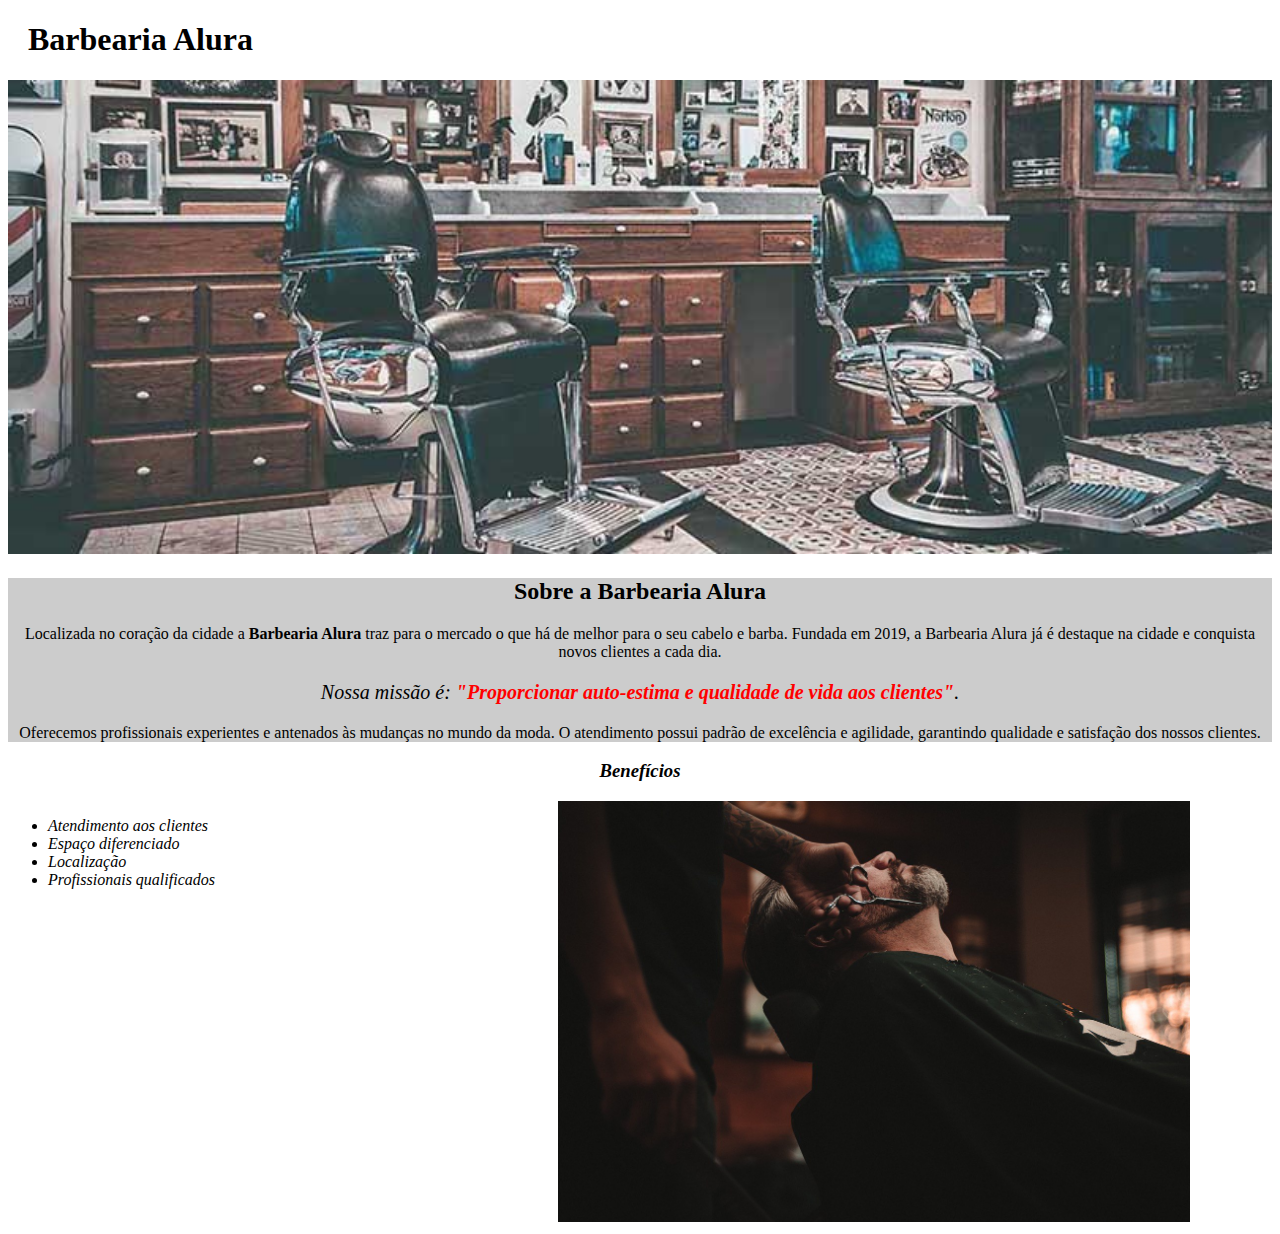
==== index.html @ 68efa645 "First commit" ====
<!DOCTYPE html>
<html lang="pr-br">

<head>
    <meta charset="UTF-8">
    <meta name="viewport" content="width=device-width, initial-scale=1.0">
    <title>Alura Barbearia</title>

    <link rel="stylesheet" href="style.css">
    <style>

    </style>
</head>

<body>
    <header class="tituloprincipal">
        <h1> Barbearia Alura</h1>
    </header>
    <img src="banner.jpg" alt="bannerbarbearia" id="bannerbarbearia">
    <div class="Principal">
        <h2 class="titulocentralizado">Sobre a Barbearia Alura</h2>

        <p>Localizada no coração da cidade a <strong>Barbearia Alura</strong> traz para o mercado o que há de melhor para o seu cabelo e barba. Fundada em 2019, a Barbearia Alura já é destaque na cidade e conquista novos clientes a cada dia.</p>

        <p id="missao"><em>Nossa missão é: <strong>"Proporcionar auto-estima e qualidade de vida aos clientes"</strong>.</em></p>

        <p>Oferecemos profissionais experientes e antenados às mudanças no mundo da moda. O atendimento possui padrão de excelência e agilidade, garantindo qualidade e satisfação dos nossos clientes.</p>
    </div>
    <div class="Beneficios">
        <h3 class="titulocentralizado">Benefícios</h3>
        <ul>
            <li>Atendimento aos clientes</li>
            <li>Espaço diferenciado</li>
            <li>Localização</li>
            <li>Profissionais qualificados</li>
        </ul>
        <img src="beneficios.jpg" alt="beneficios" id="beneficiosimagem">
    </div>
</body>

</html>
---- style.css ----
.tituloprincipal {
    /*Cabecalho*/
    padding-left: 20px;
}

.Principal {
    /*div com class=Principal*/
    background-color: #CCCCCC;
    /*cor de fundo cinza*/
    text-align: center;
    /*linha do texto ao centro*/
}

#bannerbarbearia {
    /*imagem de banner*/
    width: 100%;
    /*oucar 100% da largura*/
}

.titulocentralizado {
    /*título h2 e h3*/
    text-align: center;
    /* texto alinhado ao centro*/
}

#missao {
    /*p id = missao*/
    font-size: 20px;
    /*fonte de 20px para deixar maior dar mais importancia*/
}

em strong {
    /*tudo q estiver em itálico e em negrito*/
    color: red;
    /*cor da fonte vermelha*/
}

.Beneficios {
    /*div class = Beneficios*/
    background-color: #FFFFFF;
    /*cor de fundo branza*/
    font-style: italic;
    /* fonte itálica para dar mais destaque */
}

ul {
    /*lista não ordenada*/
    display: inline-block;
    /* toda a "ul" deverá estar colocada alinhada */
    vertical-align: top;
    /*ao invés da imagem estar alinhada de baixo para acima, agora estará alinhada de cima para baixo */
    width: 20%;
    /* largura preenche 20% da tela */
    margin-right: 20%;
    /* margem à direitra estará alinha à 20% da tela */
}

#beneficiosimagem {
    /*imagem beneficios*/
    width: 50%;
    /* imagem com largura de 50% da tela */
}
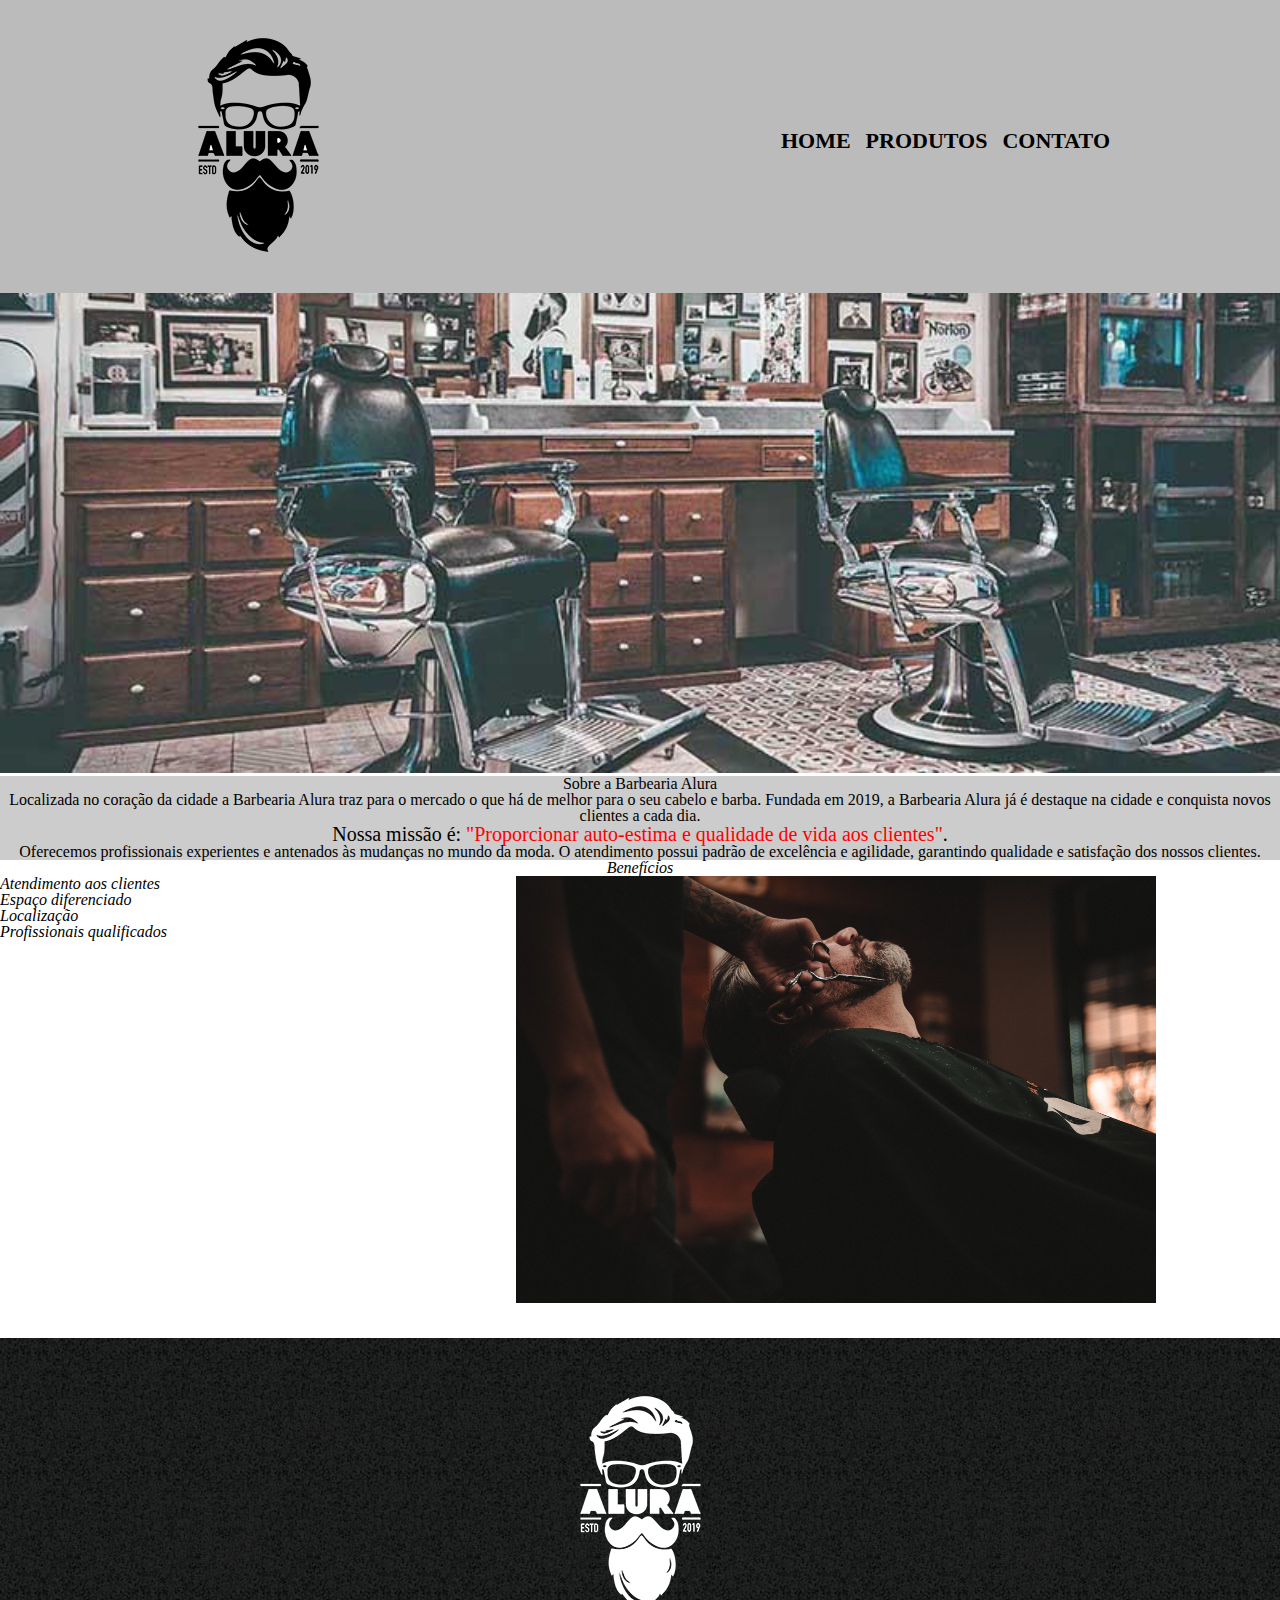
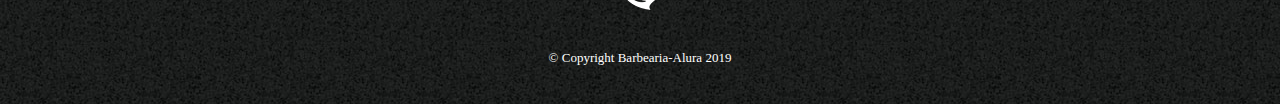
==== commit 9ec824a4: "Organizando arquivos" ====
--- a/index.html
+++ b/index.html
@@ -5,18 +5,30 @@
     <meta charset="UTF-8">
     <meta name="viewport" content="width=device-width, initial-scale=1.0">
     <title>Alura Barbearia</title>
-
-    <link rel="stylesheet" href="style.css">
+    <link rel="stylesheet" href="./css/reset.css">
+    <link rel="stylesheet" href="/css/style.css">
     <style>
 
     </style>
 </head>
 
+
 <body>
-    <header class="tituloprincipal">
-        <h1> Barbearia Alura</h1>
+    <header>
+        <div class="caixa">
+            <h1><img src="./images/logo.png" alt="logo"></h1>
+    
+            <nav>
+                <ul>
+                    <li><a href="index.html">Home<a></li> 
+                    <li><a href="produtos.html"> Produtos</a></li>
+                    <li><a href="contato.html"> Contato</a></li>
+                </ul>
+            </nav>
+        </div>
     </header>
-    <img src="banner.jpg" alt="bannerbarbearia" id="bannerbarbearia">
+    
+    <img src="./images/banner.jpg" alt="bannerbarbearia" id="bannerbarbearia">
     <div class="Principal">
         <h2 class="titulocentralizado">Sobre a Barbearia Alura</h2>
 
@@ -34,8 +46,13 @@
             <li>Localização</li>
             <li>Profissionais qualificados</li>
         </ul>
-        <img src="beneficios.jpg" alt="beneficios" id="beneficiosimagem">
+        <img src="./images/beneficios.jpg" alt="beneficios" id="beneficiosimagem">
     </div>
 </body>
 
+<footer>
+    <img src="./images/logo-branco.png" alt="Logo Barbearia">
+    <p class="copyright">&copy; Copyright Barbearia-Alura 2019</p>
+</footer>
+
 </html>--- a/css/style.css
+++ b/css/style.css
@@ -0,0 +1,122 @@
+header {
+    background: #BBBBBB;
+    padding: 20px 0;
+    
+}
+
+.caixa {
+    width: 940px;
+    position: relative;
+    margin: 0 auto;
+    
+}
+
+nav {
+    position: absolute;
+    top: 110px;
+    right: 0;
+}
+
+nav ul{
+    display: flex;
+}
+
+nav li {
+    
+    display: inline;
+    margin: 0 0 0 15px;
+}
+
+nav a {
+    text-transform: uppercase;
+    color: #000000;
+    font-weight: bold;
+    font-size: 22px;
+    text-decoration: none;
+}
+nav a:hover {
+color: #c78c19;
+text-decoration: underline;
+} 
+
+.tituloprincipal {
+    /*Cabecalho*/
+    padding-left: 20px;
+}
+
+.Principal {
+    /*div com class=Principal*/
+    background-color: #CCCCCC;
+    /*cor de fundo cinza*/
+    text-align: center;
+    /*linha do texto ao centro*/
+}
+
+#bannerbarbearia {
+    /*imagem de banner*/
+    width: 100%;
+    /*oucar 100% da largura*/
+}
+
+.titulocentralizado {
+    /*título h2 e h3*/
+    text-align: center;
+    /* texto alinhado ao centro*/
+}
+
+#missao {
+    /*p id = missao*/
+    font-size: 20px;
+    /*fonte de 20px para deixar maior dar mais importancia*/
+}
+
+em strong {
+    /*tudo q estiver em itálico e em negrito*/
+    color: red;
+    /*cor da fonte vermelha*/
+}
+
+.Beneficios {
+    /*div class = Beneficios*/
+    background-color: #FFFFFF;
+    /*cor de fundo branza*/
+    font-style: italic;
+    /* fonte itálica para dar mais destaque */
+}
+
+ul {
+    /*lista não ordenada*/
+    display: inline-block;
+    /* toda a "ul" deverá estar colocada alinhada */
+    vertical-align: top;
+    /*ao invés da imagem estar alinhada de baixo para acima, agora estará alinhada de cima para baixo */
+    width: 20%;
+    /* largura preenche 20% da tela */
+    margin-right: 20%;
+    /* margem à direitra estará alinha à 20% da tela */
+}
+
+#beneficiosimagem {
+    /*imagem beneficios*/
+    width: 50%;
+    /* imagem com largura de 50% da tela */
+}
+
+footer{
+    
+    background-image: url(./bg.jpg);
+
+    text-align: center;
+
+    padding: 40px 0;
+
+    margin-top: 2rem;
+
+}
+
+.copyright{
+
+    color: white;
+    font-size: 13px;
+    margin: 20px 0 0;
+}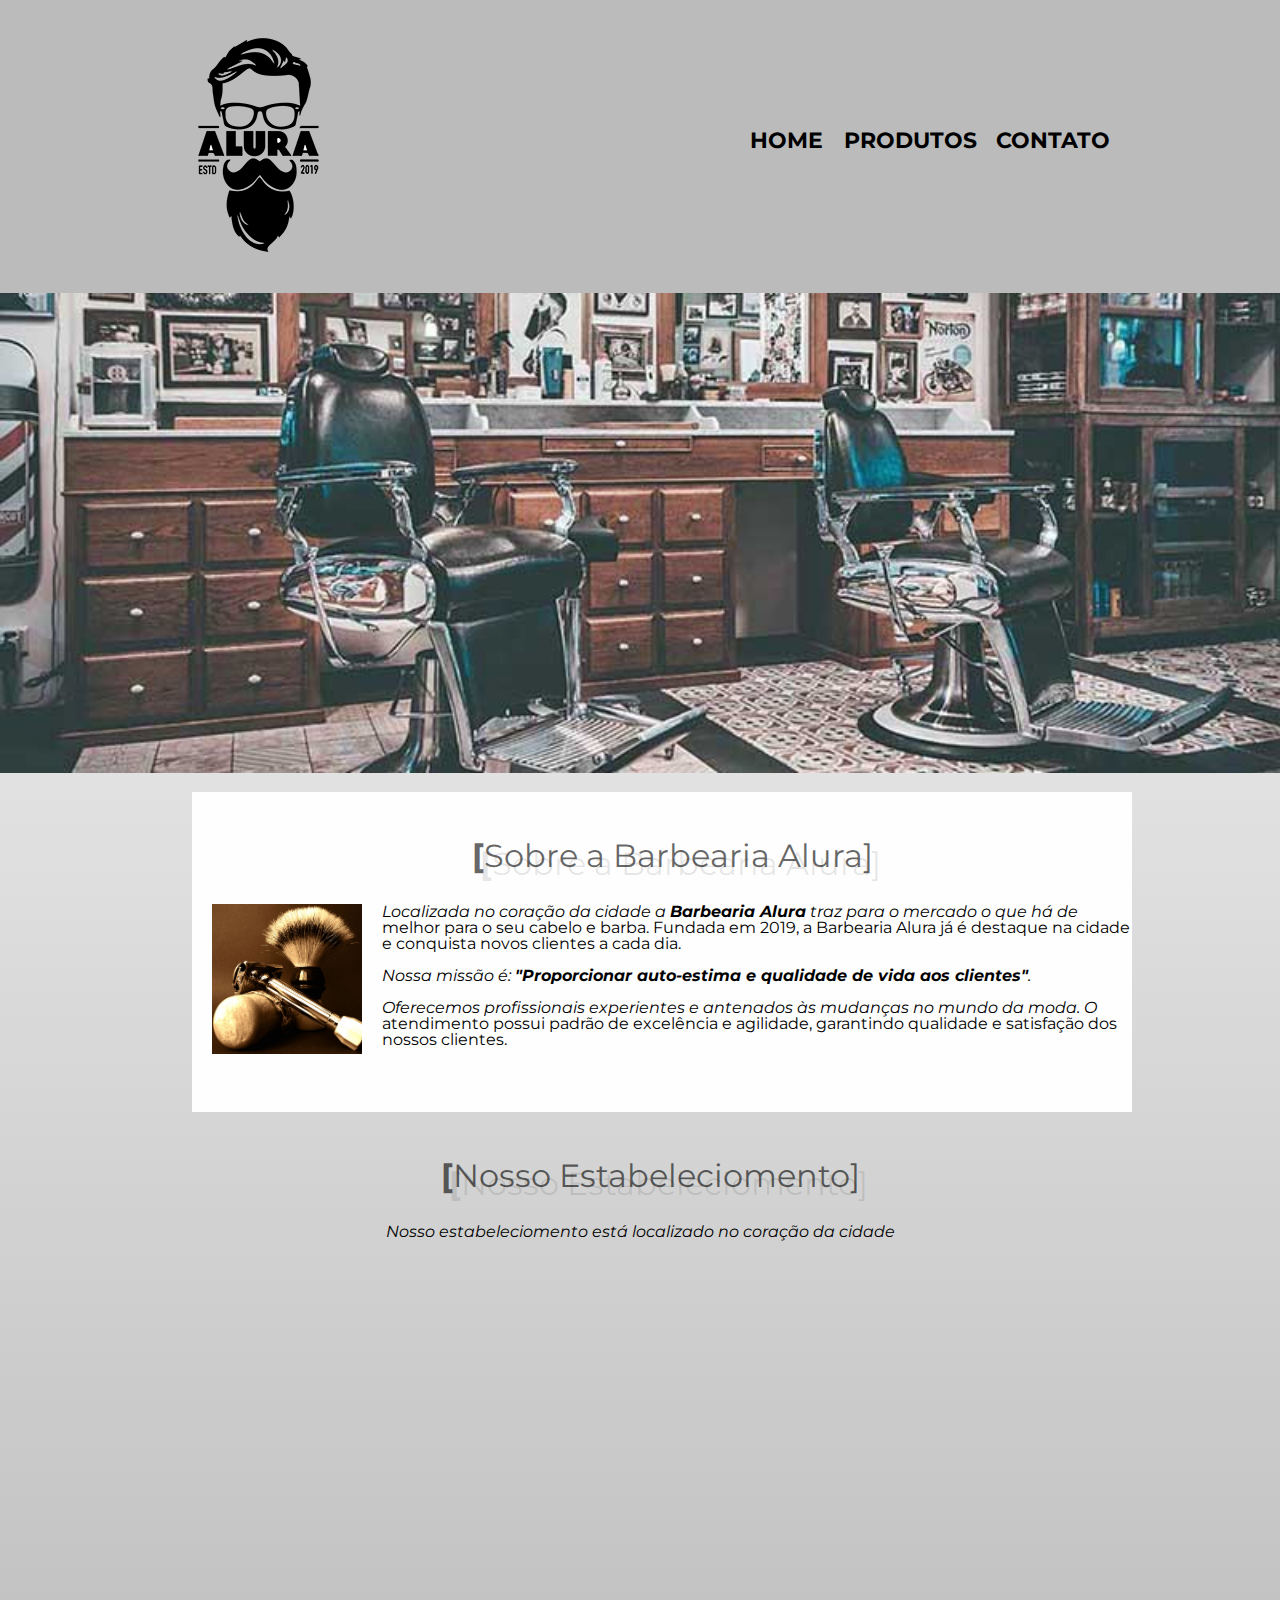
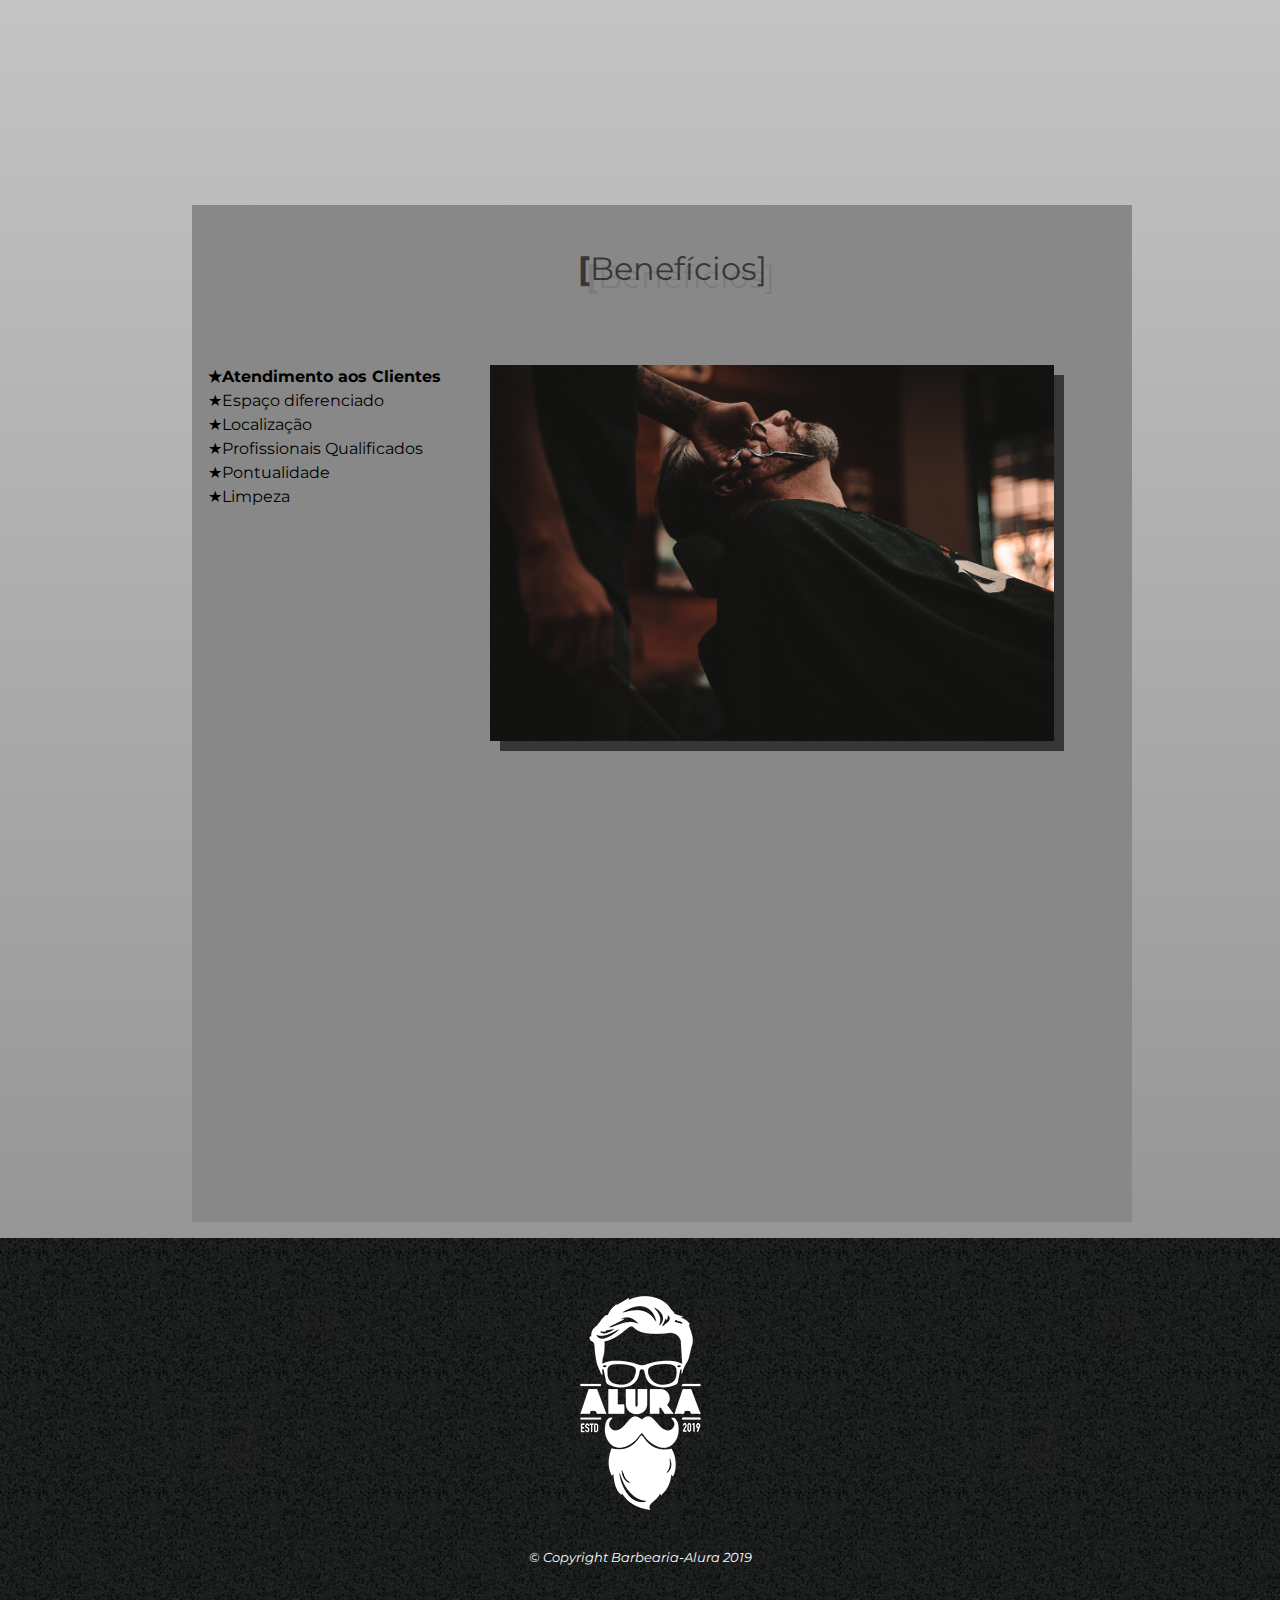
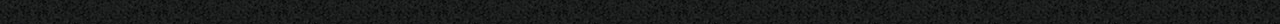
==== commit 40956dd2: "Atualizando Página inicial e começando a trabalhar com responsividade" ====
--- a/index.html
+++ b/index.html
@@ -4,12 +4,13 @@
 <head>
     <meta charset="UTF-8">
     <meta name="viewport" content="width=device-width, initial-scale=1.0">
+    <meta name="viewport" content="width=device-width">
     <title>Alura Barbearia</title>
     <link rel="stylesheet" href="./css/reset.css">
+    <link rel="stylesheet" href="./css/produtos.css">
     <link rel="stylesheet" href="/css/style.css">
-    <style>
-
-    </style>
+    <link rel="preconnect" href="https://fonts.gstatic.com">
+    <link href="https://fonts.googleapis.com/css2?family=Montserrat&display=swap" rel="stylesheet">
 </head>
 
 
@@ -17,42 +18,74 @@
     <header>
         <div class="caixa">
             <h1><img src="./images/logo.png" alt="logo"></h1>
-    
+
             <nav>
                 <ul>
-                    <li><a href="index.html">Home<a></li> 
+                    <li><a href="index.html">Home<a></li>
                     <li><a href="produtos.html"> Produtos</a></li>
                     <li><a href="contato.html"> Contato</a></li>
                 </ul>
             </nav>
         </div>
     </header>
-    
-    <img src="./images/banner.jpg" alt="bannerbarbearia" id="bannerbarbearia">
-    <div class="Principal">
-        <h2 class="titulocentralizado">Sobre a Barbearia Alura</h2>
 
-        <p>Localizada no coração da cidade a <strong>Barbearia Alura</strong> traz para o mercado o que há de melhor para o seu cabelo e barba. Fundada em 2019, a Barbearia Alura já é destaque na cidade e conquista novos clientes a cada dia.</p>
+    <img src="./images/banner.jpg" alt="bannerbarbearia" class="bannerbarbearia">
+    <main>
+        
+        <section class="principal">
+            <h2 class="titulo-principal">Sobre a Barbearia Alura</h2>
 
-        <p id="missao"><em>Nossa missão é: <strong>"Proporcionar auto-estima e qualidade de vida aos clientes"</strong>.</em></p>
+            <img src="./images/utensilios.jpg" alt="imagem de utensilios" class="utensilios">
 
-        <p>Oferecemos profissionais experientes e antenados às mudanças no mundo da moda. O atendimento possui padrão de excelência e agilidade, garantindo qualidade e satisfação dos nossos clientes.</p>
-    </div>
-    <div class="Beneficios">
-        <h3 class="titulocentralizado">Benefícios</h3>
-        <ul>
-            <li>Atendimento aos clientes</li>
-            <li>Espaço diferenciado</li>
-            <li>Localização</li>
-            <li>Profissionais qualificados</li>
-        </ul>
-        <img src="./images/beneficios.jpg" alt="beneficios" id="beneficiosimagem">
-    </div>
+            <p>Localizada no coração da cidade a <strong>Barbearia Alura</strong> traz para o mercado o que há de melhor
+                para o seu cabelo e barba. Fundada em 2019, a Barbearia Alura já é destaque na cidade e conquista novos
+                clientes a cada dia.</p>
+
+            <p id="missao"><em>Nossa missão é: <strong>"Proporcionar auto-estima e qualidade de vida aos
+                        clientes"</strong>.</em></p>
+
+            <p>Oferecemos profissionais experientes e antenados às mudanças no mundo da moda. O atendimento possui
+                padrão de excelência e agilidade, garantindo qualidade e satisfação dos nossos clientes.</p>
+        </section>
+
+        <section class="mapa">
+            <h3 class="titulo-principal">Nosso Estabeleciomento</h3>
+
+            <p>Nosso estabeleciomento está localizado no coração da cidade</p>
+            <div class="mapa-conteudo">
+            <iframe
+                src="https://www.google.com/maps/embed?pb=!1m18!1m12!1m3!1d3656.4484607118548!2d-46.634655022789076!3d-23.588244300000003!2m3!1f0!2f0!3f0!3m2!1i1024!2i768!4f13.1!3m3!1m2!1s0x94ce5a2b2ed7f3a1%3A0xab35da2f5ca62674!2sCaelum%20-%20Escola%20de%20Tecnologia!5e0!3m2!1spt-BR!2sbr!4v1613399197185!5m2!1spt-BR!2sbr"
+                width="100%" height="450" frameborder="0" style="border:0;" allowfullscreen="" aria-hidden="false"
+                tabindex="0"></iframe>
+            </div>
+        </section>
+
+        <section class="beneficios">
+            <h3 class="titulo-principal">Benefícios</h3>
+            <div class="beneficios">
+                <ul class="lista-beneficios">
+                    <li class="itens">Atendimento aos Clientes</li>
+                    <li class="itens">Espaço diferenciado</li>
+                    <li class="itens">Localização</li>
+                    <li class="itens">Profissionais Qualificados</li>
+                    <li class="itens">Pontualidade</li>
+                    <li class="itens">Limpeza</li>
+                </ul><img src="./images/beneficios.jpg" class="imagembeneficios">
+                <div class="video">
+                    <iframe width="100%" height="315" src="https://www.youtube.com/embed/wcVVXUV0YUY" frameborder="0"
+                        allow="accelerometer; autoplay; encrypted-media; gyroscope; picture-in-picture"
+                        allowfullscreen></iframe>
+                </div>
+            </div>
+        </section>
+    </main>
+
+
+    <footer>
+        <img src="./images/logo-branco.png" alt="Logo Barbearia">
+        <p class="copyright">&copy; Copyright Barbearia-Alura 2019</p>
+    </footer>
 </body>
 
-<footer>
-    <img src="./images/logo-branco.png" alt="Logo Barbearia">
-    <p class="copyright">&copy; Copyright Barbearia-Alura 2019</p>
-</footer>
 
 </html>--- a/css/produtos.css
+++ b/css/produtos.css
@@ -0,0 +1,98 @@
+header {
+    background: #BBBBBB;
+    padding: 20px 0;
+    
+}
+
+.caixa {
+    width: 940px;
+    position: relative;
+    margin: 0 auto;
+    
+}
+
+nav {
+    position: absolute;
+    top: 110px;
+    right: 0;
+}
+
+nav li {
+    display: inline;
+    margin: 0 0 0 15px;
+}
+
+nav a {
+    text-transform: uppercase;
+    color: #000000;
+    font-weight: bold;
+    font-size: 22px;
+    text-decoration: none;
+}
+nav a:hover {
+color: #c78c19;
+text-decoration: underline;
+} 
+
+.produtos {
+    width: 940px;
+    margin: 0 auto;
+    padding: 50px 0;
+}
+
+.produtos h2 {
+    font-size: 30px;
+    font-weight: bold;
+}
+
+.produtos li {
+    display: inline-block;
+    text-align: center;
+    width: 30%;
+    vertical-align: top;
+    margin: 0 1.5%;
+    margin-top: 50px;
+    padding: 30px 20px;
+    box-sizing: border-box;
+    border: 2px solid #000000;
+    border-radius: 10px;;
+}
+.produtos li:hover {
+    border-color:#c78c19;
+    }
+
+ .produtos li:hover h2{
+    font-size: 34px;
+    }   
+
+.produtos li:active {
+border-color:#088c19;
+}  
+
+
+.preco {
+    font-size: 22px;
+    font-weight: bold;
+    margin-top: 20px;
+}
+
+.descicao {
+    font-size: 18px;
+}
+
+footer{
+    
+    background-image: url(./bg.jpg);
+
+    text-align: center;
+
+    padding: 40px 0;
+
+}
+
+.copyright{
+
+    color: white;
+    font-size: 13px;
+    margin: 20px;
+}--- a/css/style.css
+++ b/css/style.css
@@ -1,122 +1,198 @@
-header {
-    background: #BBBBBB;
-    padding: 20px 0;
+body{
+
+    font-family: 'Montserrat', sans-serif;
+   /* background: linear-gradient(90deg,orange 50%, blue,red,black);*/
+    /*background: radial-gradient(orange 50%, blue,red,black);*/
+    background: linear-gradient(#fefefe,#888888);
+}
+
+
+main{
+    margin: 1em 15%;
+}
+
+
+.titulo-principal {
+    /*Cabecalho*/
+    padding-left: 20px;
+    clear: left;/*Ao utilizarmos float temos q utilizar clear para que o efeito float so funcione dentro de nossa section principal, neste caso*/
+    color: rgb(0, 0, 0, 0.6);/*Estamos passando para nossa cor preta uma opcaidade de 6%*/
+
+    text-shadow: 8px 8px rgb(0, 0, 0, 0.1);/*Projetando sombra de 8px no eixo x, 8px no eixo y, cor preta com opacidade de 10%*/
+}
+
+.titulo-principal:first-letter{
+
+    font-weight: bold;
+}
+
+.titulo-principal:before{
+    content: "[";
+}
+
+.titulo-principal::after{
+    content: "]";
+}
+
+p::first-line{ /*Somente a primeira linha de cada paragrafo será atribuida os estilos abaixo*/
+    font-style: italic;
+}
+.principal{
+  
+     padding: 3em 0;
+     background-color: #fefefe;
+     margin: 0 auto;
+     width: 940px;
+     
     
 }
 
-.caixa {
-    width: 940px;
-    position: relative;
-    margin: 0 auto;
-    
+.principal p {
+
+    margin: 0 0 1em;/*Margem proporcional à sua fonte*/
 }
 
-nav {
-    position: absolute;
-    top: 110px;
-    right: 0;
+.principal strong{
+
+    font-weight: bold;
 }
 
-nav ul{
-    display: flex;
+.principal em{
+
+    font-weight: italic;
 }
 
-nav li {
-    
-    display: inline;
-    margin: 0 0 0 15px;
+.utensilios{
+
+    width: 150px;
+    float: left;/*Cola os elementos neste caso à esquerda, deixando os outros dosponiveis para escrever ao seu lado parecido com flex por exemplo*/
+
+    margin: 0 20px 0 20px;
 }
 
-nav a {
-    text-transform: uppercase;
-    color: #000000;
-    font-weight: bold;
-    font-size: 22px;
-    text-decoration: none;
-}
-nav a:hover {
-color: #c78c19;
-text-decoration: underline;
-} 
+.mapa  {
 
-.tituloprincipal {
-    /*Cabecalho*/
-    padding-left: 20px;
+    text-align: center;
+    
+    padding: 3em 0;
+
+    margin: 0 0 2em;
 }
 
-.Principal {
-    /*div com class=Principal*/
-    background-color: #CCCCCC;
-    /*cor de fundo cinza*/
-    text-align: center;
-    /*linha do texto ao centro*/
+.mapa-conteudo{
+
+    width: 940px;
+
+    margin: 0 auto;
 }
 
-#bannerbarbearia {
+.mapa p{
+
+    margin-bottom: 2em;
+}
+
+.bannerbarbearia {
     /*imagem de banner*/
     width: 100%;
     /*oucar 100% da largura*/
 }
 
-.titulocentralizado {
+.titulo-principal {
     /*título h2 e h3*/
     text-align: center;
     /* texto alinhado ao centro*/
+    font-size: 2em;/*Esta linha define q o título sempre será o dobro do tamanho da fonte padrão "2em"*/
+
+    margin: 0 0 1em;/*1em define que será do proporcional ao pŕoprio atamanho de sua fonte*/
 }
 
-#missao {
-    /*p id = missao*/
-    font-size: 20px;
-    /*fonte de 20px para deixar maior dar mais importancia*/
+.video{
+    width: 560px;
+    margin: 2em auto;
 }
 
-em strong {
-    /*tudo q estiver em itálico e em negrito*/
-    color: red;
-    /*cor da fonte vermelha*/
+.beneficios{
+    
+    margin: 0 auto;
+    width: 940px;
+    
+
+    padding: 3em 0;
+
+    background-color: #888888;
+}
+.imagembeneficios{
+
+    width: 60%;
+    box-shadow: 10px 10px rgba(0, 0,0,0.6);/*Aqui estamos projetando uma sombra na imngembeneficios 10px no eixo x, 10px no eixo y, preta com opacidade de 60%*/
+
+}
+.lista-beneficios{
+
+    width: 30%;
+    display: inline-block;
+
+    vertical-align: top;/*os elementos estão alinhados de baixo para cima, eu quero que eles se alinhem de cima para baixo*/
+
+    margin-left: 1em;
 }
 
-.Beneficios {
-    /*div class = Beneficios*/
-    background-color: #FFFFFF;
-    /*cor de fundo branza*/
-    font-style: italic;
-    /* fonte itálica para dar mais destaque */
-}
 
-ul {
-    /*lista não ordenada*/
-    display: inline-block;
-    /* toda a "ul" deverá estar colocada alinhada */
-    vertical-align: top;
-    /*ao invés da imagem estar alinhada de baixo para acima, agora estará alinhada de cima para baixo */
-    width: 20%;
-    /* largura preenche 20% da tela */
-    margin-right: 20%;
-    /* margem à direitra estará alinha à 20% da tela */
-}
-
-#beneficiosimagem {
-    /*imagem beneficios*/
-    width: 50%;
-    /* imagem com largura de 50% da tela */
-}
-
-footer{
-    
-    background-image: url(./bg.jpg);
-
-    text-align: center;
-
-    padding: 40px 0;
-
-    margin-top: 2rem;
+.itens{
+    line-height: 1.5;/*Aumentando o espaçamento, a altura das linhas*/
 
 }
 
-.copyright{
+.itens::before{/*Adicionando antes de cada item de nossa lista uma estrela*/
+    content: "★";
+}
 
-    color: white;
-    font-size: 13px;
-    margin: 20px 0 0;
+.itens:first-child{
+
+    font-weight: bold;
+}
+
+/*
+main > section {/*Neste caso estamos selecionando todas as sections que são filhas diretas de main
+
+    background-color: red;
+}
+
+
+
+/*img ~ p{/* Neste caso estamos selecionando todos os paragrafos iremãos de uma imagem
+
+    background-color: blue;
+}
+
+img + p{
+
+    background-color: orange;/*Neste caso só estou selecionando o peimeiro paragrafo depois de uma imagem
+}*/
+
+/*.principal p:not(#missao) { selecionando todos os elementos que estão na classe principal, e que não estão na classe missao
+    background: orange;
+}*/
+
+@media screen and (max-width: 480px) { 
+    .caixa, .principal, .conteudo-beneficios, .mapa-conteudo, .video,.beneficios {
+        width: auto;
+    }
+
+    header{
+
+        text-align: center;
+        
+    }
+    header ul{
+
+        margin-top: 8rem;
+        position: static;
+    }
+    .lista-beneficios,.imagembeneficios{
+
+        width: 100%;
+    }
+
+    
 }